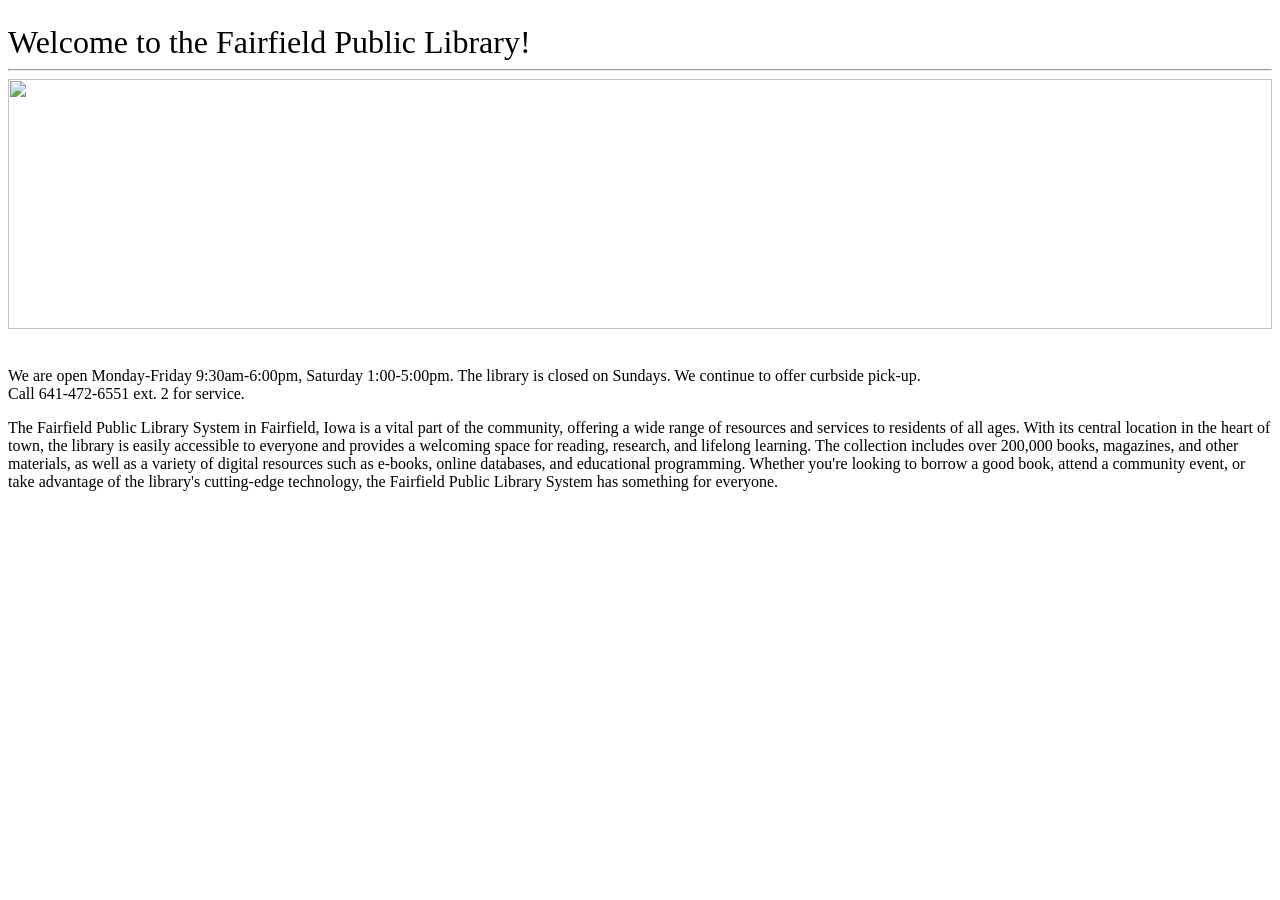
==== src/main/resources/templates/public/index.html @ 654f0a90 "source code added" ====
<!DOCTYPE html>
<html lang="en" xmlns:th="http://www.thymeleaf.org"
      xmlns:layout="http://www.ultraq.net.nz/thymeleaf/layout"
      xmlns:sec="http://www.thymeleaf.org/thymeleaf-extras-springsecurity5"
      layout:decorate="~{layouts/master-layout}">
<head>
    <title>Library - Home</title>
</head>
<body>
    <div layout:fragment="content" style="padding-top:1em;" class="container">
        <main>
            <span style="font-size: 2em;" class="primary-color">Welcome to the Fairfield Public Library!</span>
            <hr/>
            <div style="font-size: 1em">
                <img style="width: 100%; height: 250px;" src="https://imengine.public.prod.cdr.navigacloud.com/?uuid=45ff2970-9ae6-5da3-8475-27ca1f2d759d&type=preview&q=60&function=fit&maxsize=1000"/><br/><br/>
                <p>We are open Monday-Friday 9:30am-6:00pm, Saturday 1:00-5:00pm. The library is closed on Sundays. We continue to offer curbside pick-up.<br>
                Call 641-472-6551 ext. 2 for service. </p>
    
                <p>The Fairfield Public Library System in Fairfield, Iowa is a vital part of the community, offering a wide range of resources and services to residents of all ages.
                    With its central location in the heart of town, the library is easily accessible to everyone and provides a welcoming space for reading, research, and lifelong learning.
                    The collection includes over 200,000 books, magazines, and other materials, as well as a variety of digital resources such as e-books, online databases, and educational programming.
                    Whether you're looking to borrow a good book, attend a community event, or take advantage of the library's cutting-edge technology, the Fairfield Public Library System has something for everyone.    </div>
        </main>
        </div>
    </body>
</html>
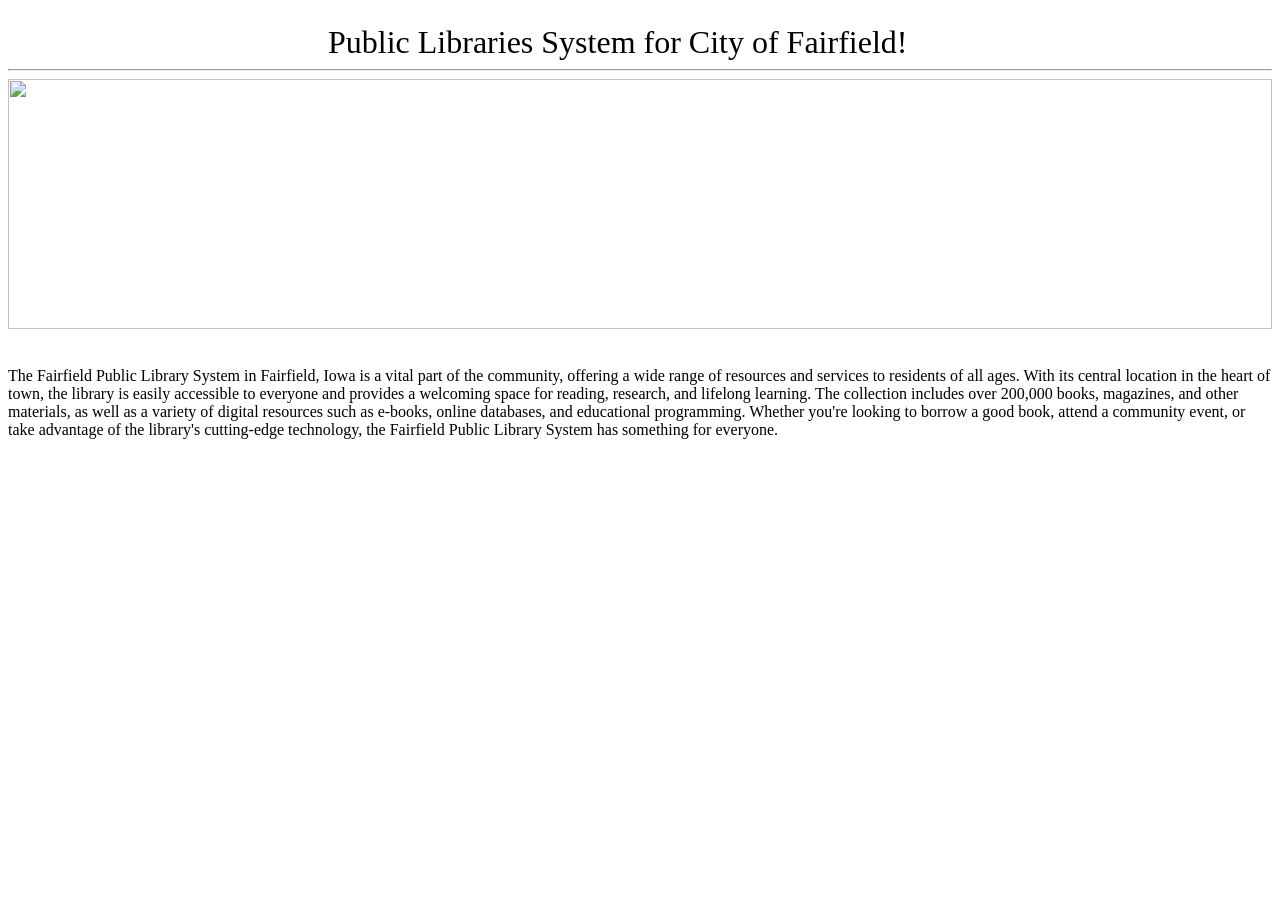
==== commit b693db7c: "updated" ====
--- a/src/main/resources/templates/public/index.html
+++ b/src/main/resources/templates/public/index.html
@@ -9,12 +9,12 @@
 <body>
     <div layout:fragment="content" style="padding-top:1em;" class="container">
         <main>
-            <span style="font-size: 2em;" class="primary-color">Welcome to the Fairfield Public Library!</span>
+            <span style="font-size: 2em; text-align: center; padding-left: 10em;" class="primary-color">Public Libraries System for City of Fairfield!</span>
             <hr/>
             <div style="font-size: 1em">
                 <img style="width: 100%; height: 250px;" src="https://imengine.public.prod.cdr.navigacloud.com/?uuid=45ff2970-9ae6-5da3-8475-27ca1f2d759d&type=preview&q=60&function=fit&maxsize=1000"/><br/><br/>
-                <p>We are open Monday-Friday 9:30am-6:00pm, Saturday 1:00-5:00pm. The library is closed on Sundays. We continue to offer curbside pick-up.<br>
-                Call 641-472-6551 ext. 2 for service. </p>
+<!--                <p>We are open Monday-Friday 9:30am-6:00pm, Saturday 1:00-5:00pm. The library is closed on Sundays. We continue to offer curbside pick-up.<br>-->
+<!--                Call 641-472-6551 ext. 2 for service. </p>-->
     
                 <p>The Fairfield Public Library System in Fairfield, Iowa is a vital part of the community, offering a wide range of resources and services to residents of all ages.
                     With its central location in the heart of town, the library is easily accessible to everyone and provides a welcoming space for reading, research, and lifelong learning.
